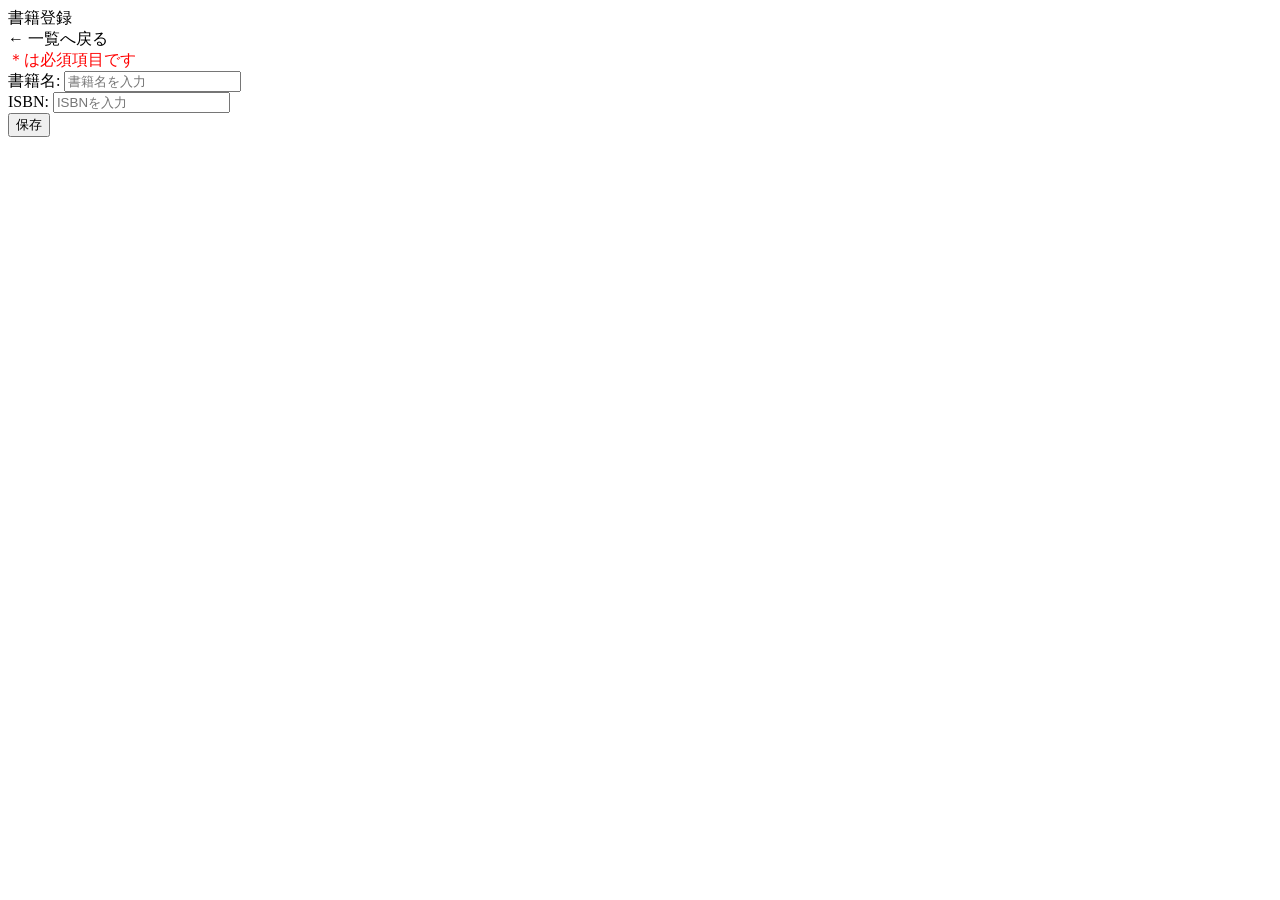
==== src/main/resources/templates/book/add.html @ 87669d34 "バリデーションまでコミットしました" ====
<!DOCTYPE html>
<html lang="ja" xmlns:th="http://www.thymeleaf.org">

<head th:replace="~{common :: meta_header('書籍登録',~{::link},~{::script})}">
    <title th:text="${title}+' | MTLibrary'"></title>
    <link rel="stylesheet" th:href="@{/css/book/add.css}" />
    <script type="text/javascript" th:src="@{/js/book/add.js}"></script>
</head>

<body>
    <div class="contents">
        <div th:replace="~{common :: main_sidebar}"></div>
        <div class="main_contents">
            <div th:replace="~{common :: header}"></div>
            <div class="inner_contens">
                <div class="page_title">書籍登録</div>
                <div class="page_contents">
                    <form id="book_register_form" th:object="${bookMstDto}" th:action="@{/book/add}" method="post">
                        <div class="mb30 flexarea">
                            <span>
                                <a th:href="@{/book/index}" class="link">← 一覧へ戻る</a>
                            </span>
                        </div>
                        
                            <div class="must"><span style="color:red">＊は必須項目です</span></div>
                        <tr>
                            <th scope="col">書籍名:</th>
                            <td>
                                <input type="text" name="title" placeholder="書籍名を入力" th:field="*{title}" />
                                <div class="error_msg" th:if="${#fields.hasErrors('title')}" th:errors="*{title}"></div>
                            </td>
                        </tr>
                        <tr>
                            <th scope="col">ISBN:</th>
                            <td>
                                <input type="text" name="isbn" placeholder="ISBNを入力" th:field="*{isbn}" />
                                <div class="error_msg" th:if="${#fields.hasErrors('isbn')}" th:errors="*{isbn}"></div>
                            </td>
                        </tr>
                        <div class="btn_block">
                            <input type="submit" value="保存">
                        </div>
                    </form>
                </div>
            </div>
        </div>
    </div>
    <div th:replace="~{common :: footer}"></div>
</body>
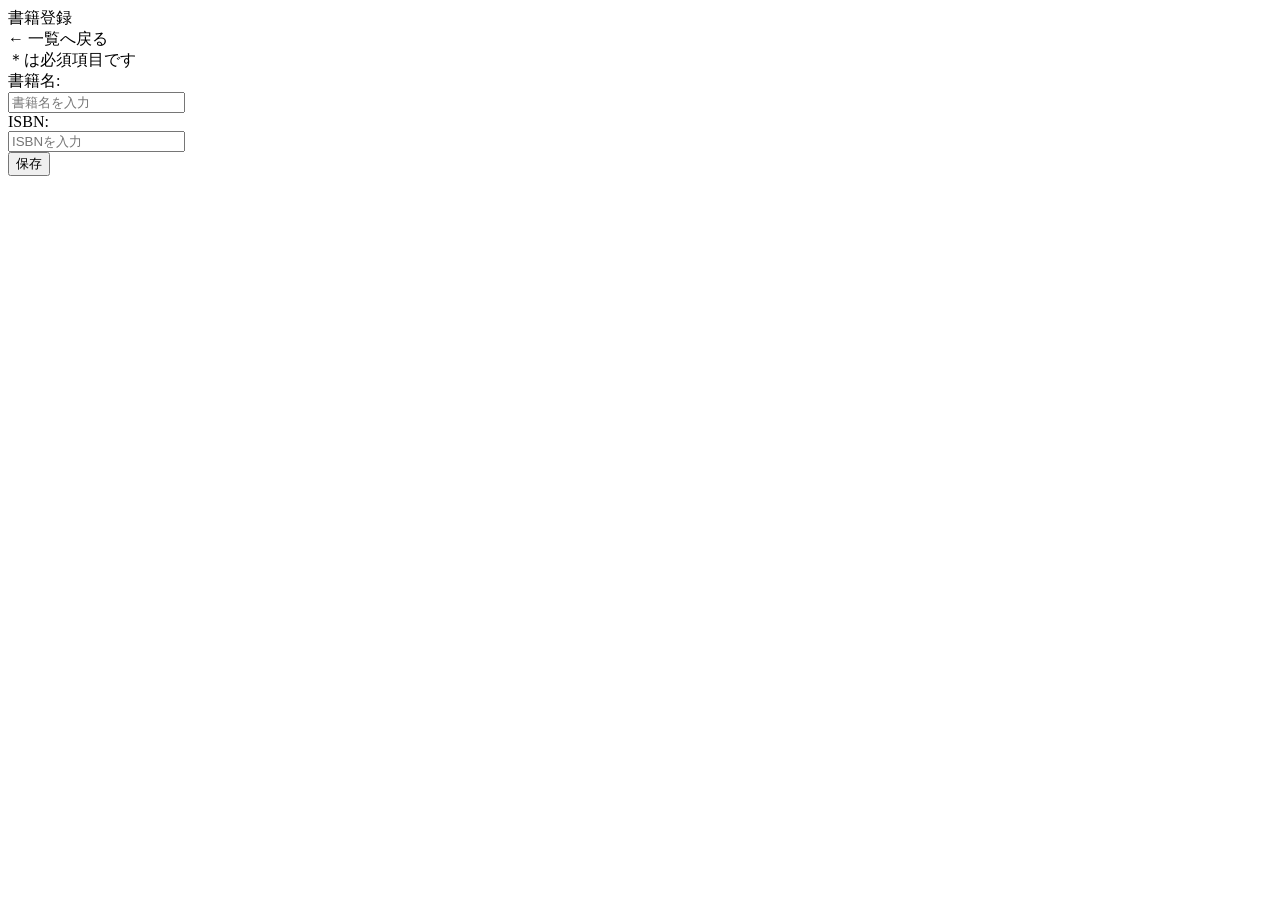
==== commit 46d03d7e: "一覧画面の実装完了しました" ====
--- a/src/main/resources/templates/book/add.html
+++ b/src/main/resources/templates/book/add.html
@@ -16,29 +16,29 @@
                 <div class="page_title">書籍登録</div>
                 <div class="page_contents">
                     <form id="book_register_form" th:object="${bookMstDto}" th:action="@{/book/add}" method="post">
-                        <div class="mb30 flexarea">
+                        <div class="link_index">
                             <span>
                                 <a th:href="@{/book/index}" class="link">← 一覧へ戻る</a>
                             </span>
                         </div>
                         
-                            <div class="must"><span style="color:red">＊は必須項目です</span></div>
+                            <div class="must">＊は必須項目です</div>
                         <tr>
-                            <th scope="col">書籍名:</th>
+                            <th scope="col" class="title">書籍名:</th>
                             <td>
-                                <input type="text" name="title" placeholder="書籍名を入力" th:field="*{title}" />
+                                <div><input type="text" class="titletext" name="title" placeholder="書籍名を入力" th:field="*{title}" /></div>
                                 <div class="error_msg" th:if="${#fields.hasErrors('title')}" th:errors="*{title}"></div>
                             </td>
                         </tr>
                         <tr>
-                            <th scope="col">ISBN:</th>
+                            <th scope="col" class="isbn">ISBN:</th>
                             <td>
-                                <input type="text" name="isbn" placeholder="ISBNを入力" th:field="*{isbn}" />
+                                <div><input type="text" class="isbntext" name="isbn" placeholder="ISBNを入力" th:field="*{isbn}" /></div>
                                 <div class="error_msg" th:if="${#fields.hasErrors('isbn')}" th:errors="*{isbn}"></div>
                             </td>
                         </tr>
-                        <div class="btn_block">
-                            <input type="submit" value="保存">
+                        <div class="submit_btn">
+                            <span><input type="submit" class="submit" value="保存"></span>
                         </div>
                     </form>
                 </div>
